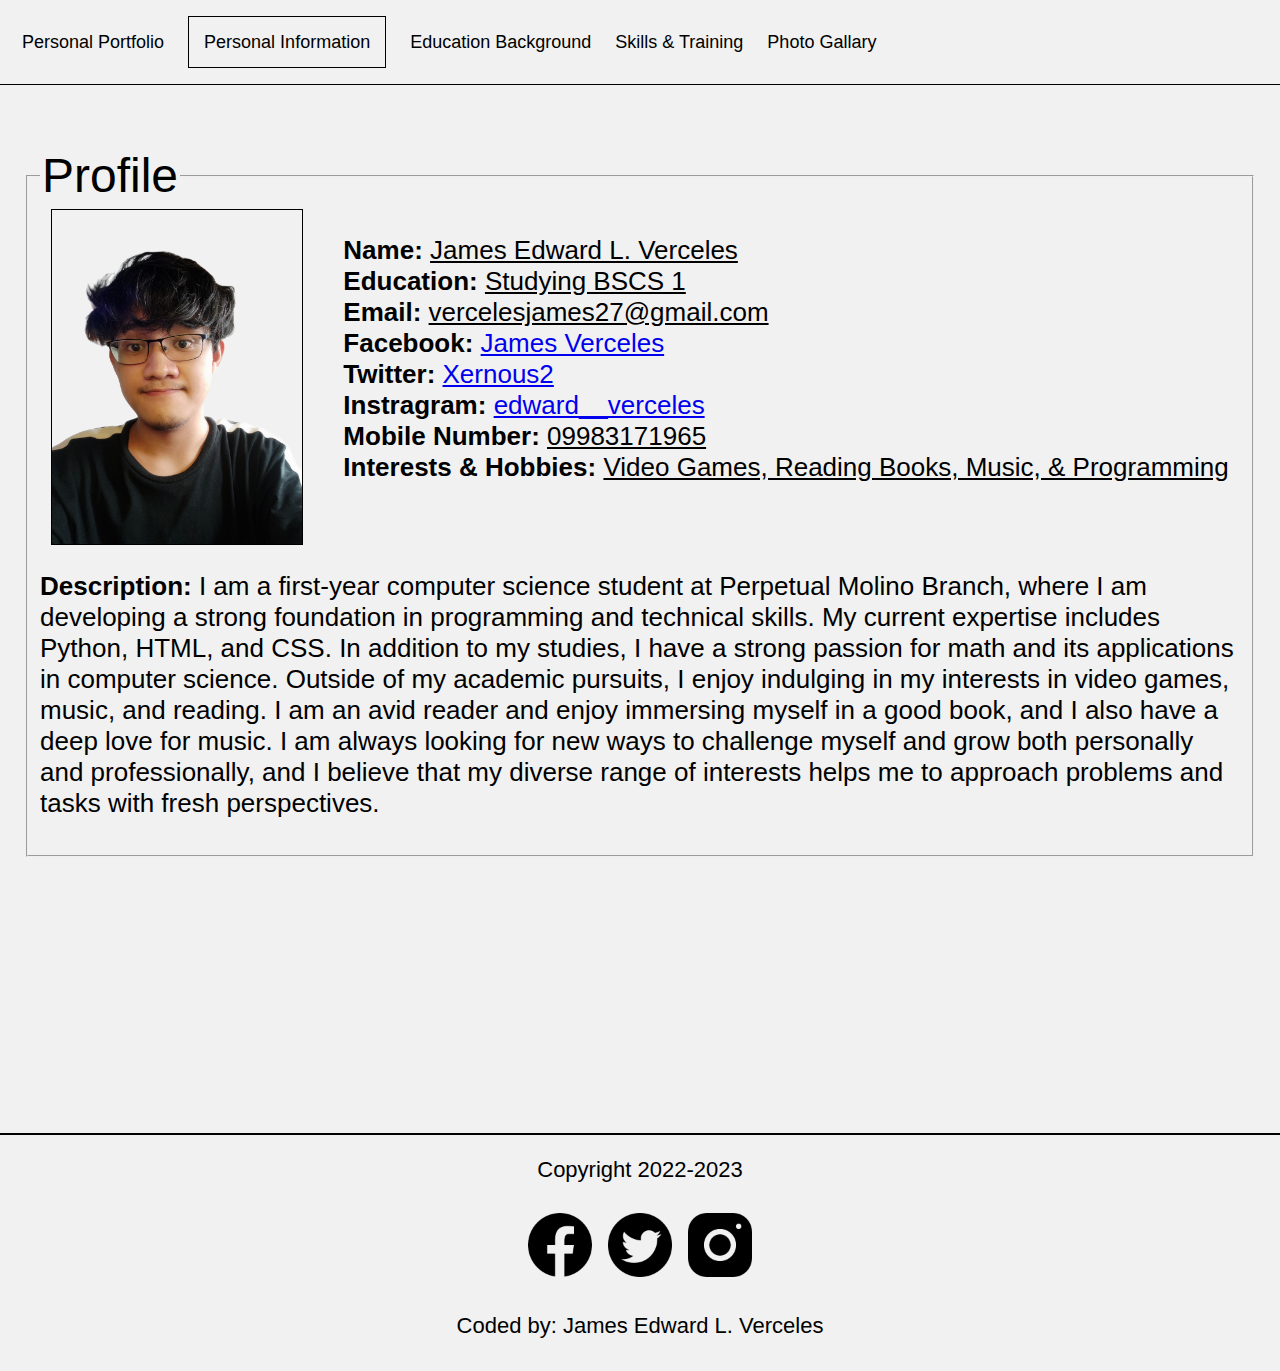
==== personalInformation.html @ 64918b46 "deleted some unneded files" ====
<!DOCTYPE html>
<html lang="en">
<head>
    <meta charset="UTF-8">
    <link href="main.css" rel="stylesheet">
    <title>Personal Information</title>
</head>
<body>
    <div class="header">
        <a href="index.html">Personal Portfolio</a>
        <a href="personalInformation.html"><span class="spanHeader">Personal Information</span></a>
        <a href="educationalBackground.html">Education Background</a>
        <a href="skills&Training.html">Skills & Training</a>
        <a href="photoGallary.html">Photo Gallary</a>
    </div>

    <div>
        <fieldset>
            <legend>Profile</legend>
            <div class="ProfileContent">
                <img src="imgs/vercelesPicture.png">
                <ul>
                    <li><span class="spanBold">Name:</span> <span class="spanUnderline">James Edward L. Verceles</span></li>
                    <li><span class="spanBold">Education:</span> <span class="spanUnderline">Studying BSCS 1</span></li>
                    <li><span class="spanBold">Email:</span> <span class="spanUnderline">vercelesjames27@gmail.com</span></li>
                    <li><span class="spanBold">Facebook:</span> <a href="https://www.facebook.com/Xernous" target="_blank">James Verceles</a></li>
                    <li><span class="spanBold">Twitter:</span> <a href="https://twitter.com/Xernous2" target="_blank">Xernous2</a></li>
                    <li><span class="spanBold">Instragram:</span> <a href="https://www.instagram.com/edward__verceles/" target="_blank">edward__verceles</a></li>
                    <li><span class="spanBold">Mobile Number:</span> <span class="spanUnderline">09983171965</span></li>
                    <li><span class="spanBold">Interests & Hobbies:</span> <span class="spanUnderline">Video Games, Reading Books, Music, & Programming</span></li>
                </ul>
            </div>
            <p><span class="spanBold">Description:</span> I am a first-year computer science student at Perpetual Molino Branch, where I am developing a strong foundation in programming and technical skills. My current expertise includes Python, HTML, and CSS. In addition to my studies, I have a strong passion for math and its applications in computer science. Outside of my academic pursuits, I enjoy indulging in my interests in video games, music, and reading. I am an avid reader and enjoy immersing myself in a good book, and I also have a deep love for music. I am always looking for new ways to challenge myself and grow both personally and professionally, and I believe that my diverse range of interests helps me to approach problems and tasks with fresh perspectives.</p>
        </fieldset>
    </div>

    <div class="footer">
        <footer>
            <div class="footer">
                <footer>
                    <p>Copyright 2022-2023</p>
                    <ul>
                        <li><a href="https://www.facebook.com/Xernous" target="_blank"><img src="imgs\facebooklogo.png" alt="Facebook"></a></li>
                        <li><a href="https://twitter.com/Xernous2" target="_blank"><img src="imgs\twitterlogo.png" alt="Twitter"></a></li>
                        <li><a href="https://www.instagram.com/edward__verceles/" target="_blank"><img src="imgs\instragramlogo.png" alt="Instagram"></a></li>
                      </ul>              
                    <p>Coded by: James Edward L. Verceles </p>
                </footer>
        </footer>
</body>
</html>
---- main.css ----
body {
    margin-left: auto;
    margin-right: auto;
    font-family: Arial, Helvetica, sans-serif;
    background-color: #f1f1f1;
    height: 1200px;
    padding-top: 60px;
}

/* Header styles */
.header {
    overflow: hidden;
    background-color: #f1f1f1;
    padding: 20px 10px;
    position: fixed;
    top: 0;
    left: 0;
    right: 0;
    z-index: 1;
    border-bottom: 1.5px solid black;
    font-size: 22px;
    width: 100%;
}
.spanHeader{
    border:1px solid black;
    padding:15px;
}
.header a{
    float: left;
    color: black;
    padding: 12px;
    text-decoration: none;
    font-size: 18px;
    line-height: 20px;
    border-radius: 4px;
}
.header a:hover {
    text-decoration: underline;
    transform: scale(1.1);
    transition: 0.2s;
}

/* Hero image styles */
.heroImage {
    padding-top: 25px;
    font-size: 25px;
    text-align: center;
}

.heroImage h1{
    text-decoration: underline;
}

/* Main content styles */
.mainContents {
    display: flex;
    flex-direction: row;
}

.image {
    position: relative;
    bottom: 0px;
    left: 200px;
    border: 2px solid black;
}

.paragraph {
    position: relative;
    left: 300px;
    top: 100px;
    width: 50%;
    font-size: 26px;
}


/* Footer styles */
.footer {
    position: relative;
    border-top: 1px solid black;
    top: 23%;
    padding-bottom: 5px;
    text-align: center;
    font-size: 22px;
}

footer ul{
    list-style: none;
    display: flex;
    justify-content: center;
    margin: 0;
    padding: 0;
}

footer li{
    width:80px;
}
li img{
    width: 80px;
    object-fit: contain;
}

fieldset{
    display: block;
    margin: 0 auto;
    margin-top: 80px;
    width:1200px;
}

legend{
    font-size: 48px;
}

fieldset ul{
    list-style: none;
    font-size: 26px;
}

fieldset img{
    width: 250px;
    border:1px black solid;
}

.spanBold{
    font-weight: bold;
}

.spanUnderline{
    text-decoration: underline;
}

fieldset p{
    font-size:26px;
}

.ProfileContent{
    display:flex;
    justify-content:center;
}
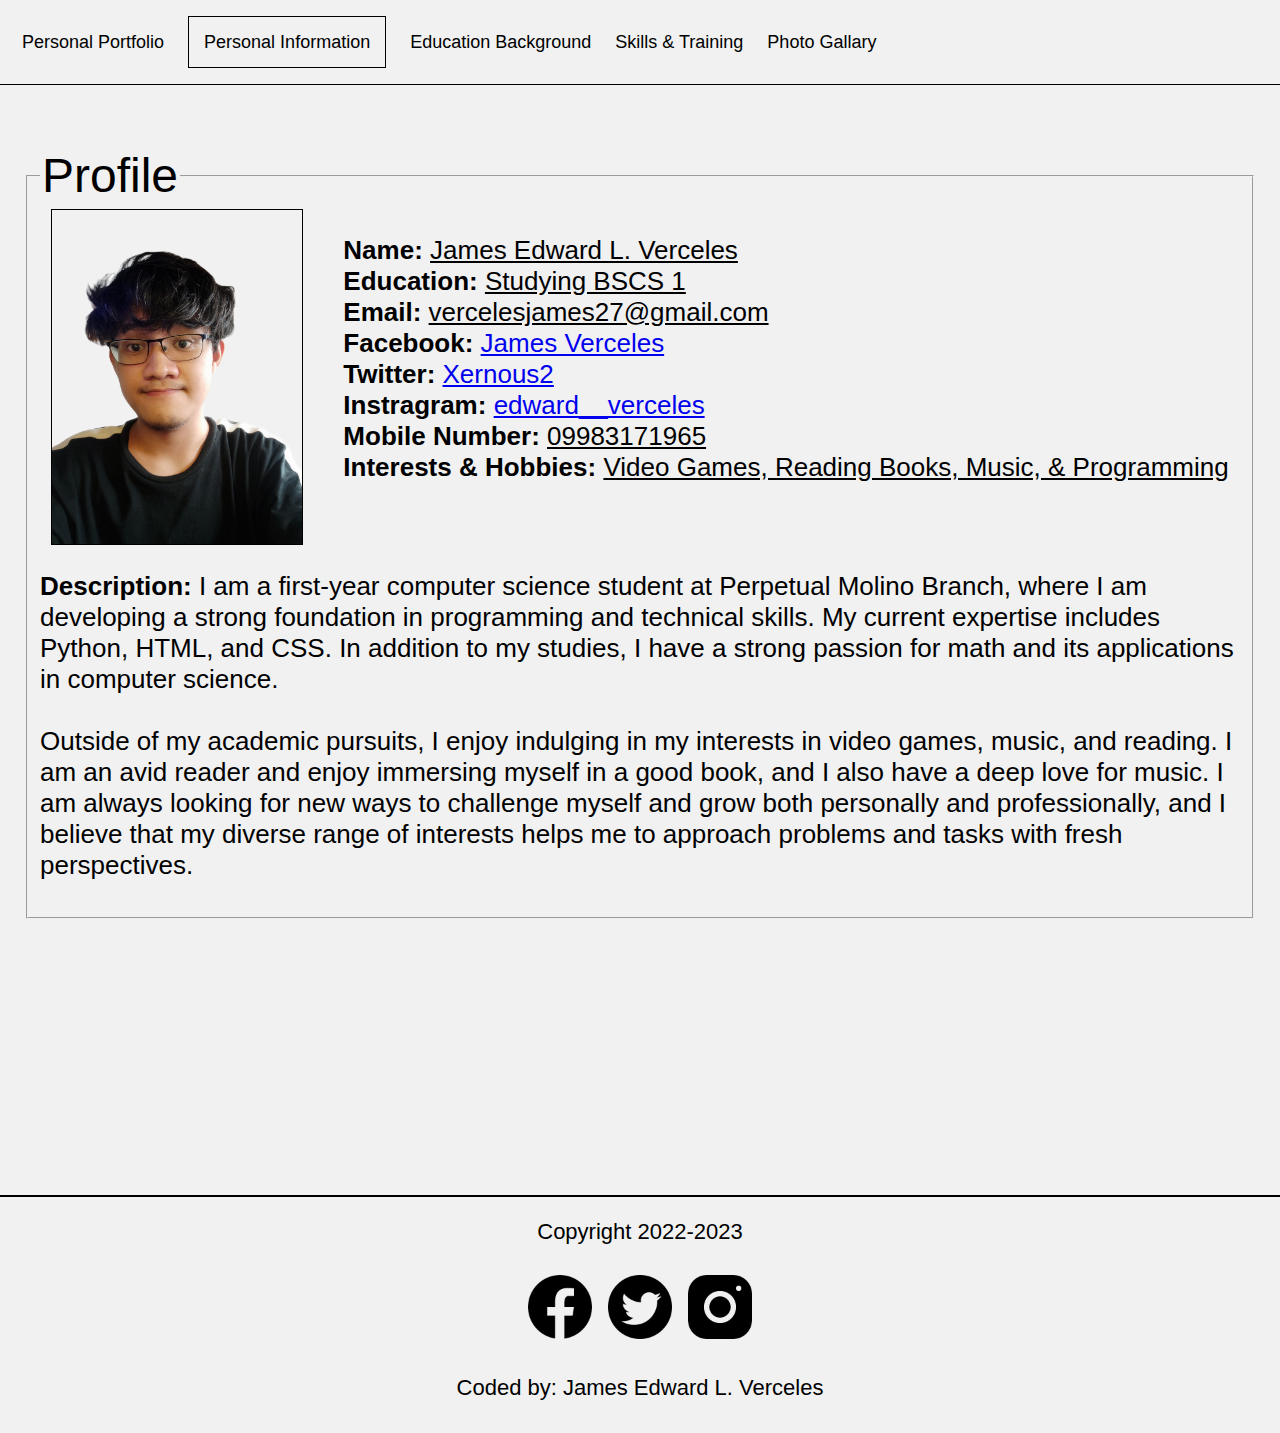
==== commit 523bba90: "finished the final project" ====
--- a/personalInformation.html
+++ b/personalInformation.html
@@ -30,7 +30,7 @@
                     <li><span class="spanBold">Interests & Hobbies:</span> <span class="spanUnderline">Video Games, Reading Books, Music, & Programming</span></li>
                 </ul>
             </div>
-            <p><span class="spanBold">Description:</span> I am a first-year computer science student at Perpetual Molino Branch, where I am developing a strong foundation in programming and technical skills. My current expertise includes Python, HTML, and CSS. In addition to my studies, I have a strong passion for math and its applications in computer science. Outside of my academic pursuits, I enjoy indulging in my interests in video games, music, and reading. I am an avid reader and enjoy immersing myself in a good book, and I also have a deep love for music. I am always looking for new ways to challenge myself and grow both personally and professionally, and I believe that my diverse range of interests helps me to approach problems and tasks with fresh perspectives.</p>
+            <p><span class="spanBold">Description:</span> I am a first-year computer science student at Perpetual Molino Branch, where I am developing a strong foundation in programming and technical skills. My current expertise includes Python, HTML, and CSS. In addition to my studies, I have a strong passion for math and its applications in computer science.<br><Br> Outside of my academic pursuits, I enjoy indulging in my interests in video games, music, and reading. I am an avid reader and enjoy immersing myself in a good book, and I also have a deep love for music. I am always looking for new ways to challenge myself and grow both personally and professionally, and I believe that my diverse range of interests helps me to approach problems and tasks with fresh perspectives.</p>
         </fieldset>
     </div>
 
--- a/main.css
+++ b/main.css
@@ -21,10 +21,12 @@
     font-size: 22px;
     width: 100%;
 }
+/* Header box */
 .spanHeader{
     border:1px solid black;
     padding:15px;
 }
+/* Header links and style */
 .header a{
     float: left;
     color: black;
@@ -34,6 +36,7 @@
     line-height: 20px;
     border-radius: 4px;
 }
+/* Header animation */
 .header a:hover {
     text-decoration: underline;
     transform: scale(1.1);
@@ -46,7 +49,7 @@
     font-size: 25px;
     text-align: center;
 }
-
+/* Hero image styles */
 .heroImage h1{
     text-decoration: underline;
 }
@@ -56,14 +59,14 @@
     display: flex;
     flex-direction: row;
 }
-
+/* Main image styles */
 .image {
     position: relative;
     bottom: 0px;
     left: 200px;
     border: 2px solid black;
 }
-
+/* Main paragraph styles */
 .paragraph {
     position: relative;
     left: 300px;
@@ -82,7 +85,7 @@
     text-align: center;
     font-size: 22px;
 }
-
+/* Footer styles */
 footer ul{
     list-style: none;
     display: flex;
@@ -90,10 +93,11 @@
     margin: 0;
     padding: 0;
 }
-
+/* Footer styles */
 footer li{
     width:80px;
 }
+/* Footer images links styles */
 li img{
     width: 80px;
     object-fit: contain;
@@ -132,8 +136,63 @@
     font-size:26px;
 }
 
+table{
+    width: 800px;
+    height: 100px;
+    color:black;
+    text-align: center;
+    font-size: 26px;
+    margin-left: auto;
+    margin-right: auto;
+}
+td{
+    border:1px solid black;
+    padding:10px;
+}
+
+
 .ProfileContent{
     display:flex;
     justify-content:center;
 }
 
+.photoGallaryImages{
+    width: 550px;
+    margin:20px;
+    margin-top: 70px;
+}
+
+.photoGallaryImages2{
+    width:400px
+}
+
+.photoGallaryImages:hover{
+    transform: scale(1.2);
+    transition: 0.2s;
+}
+
+.photoGallaryImages2{
+    margin:50px;
+}
+
+.photoGallaryImages2:hover{
+    transform:scale(1.2);
+    transition: 0.2s;
+}
+
+
+.imageDesc1{
+    text-align: center;
+    margin-bottom: -30px;
+}
+
+.imageDesc2{
+    margin-bottom: -20px;
+    padding-left:230px;
+    position:absolute;
+}
+
+.imageDesc3{
+    position:absolute;
+    padding-left:750px;
+}